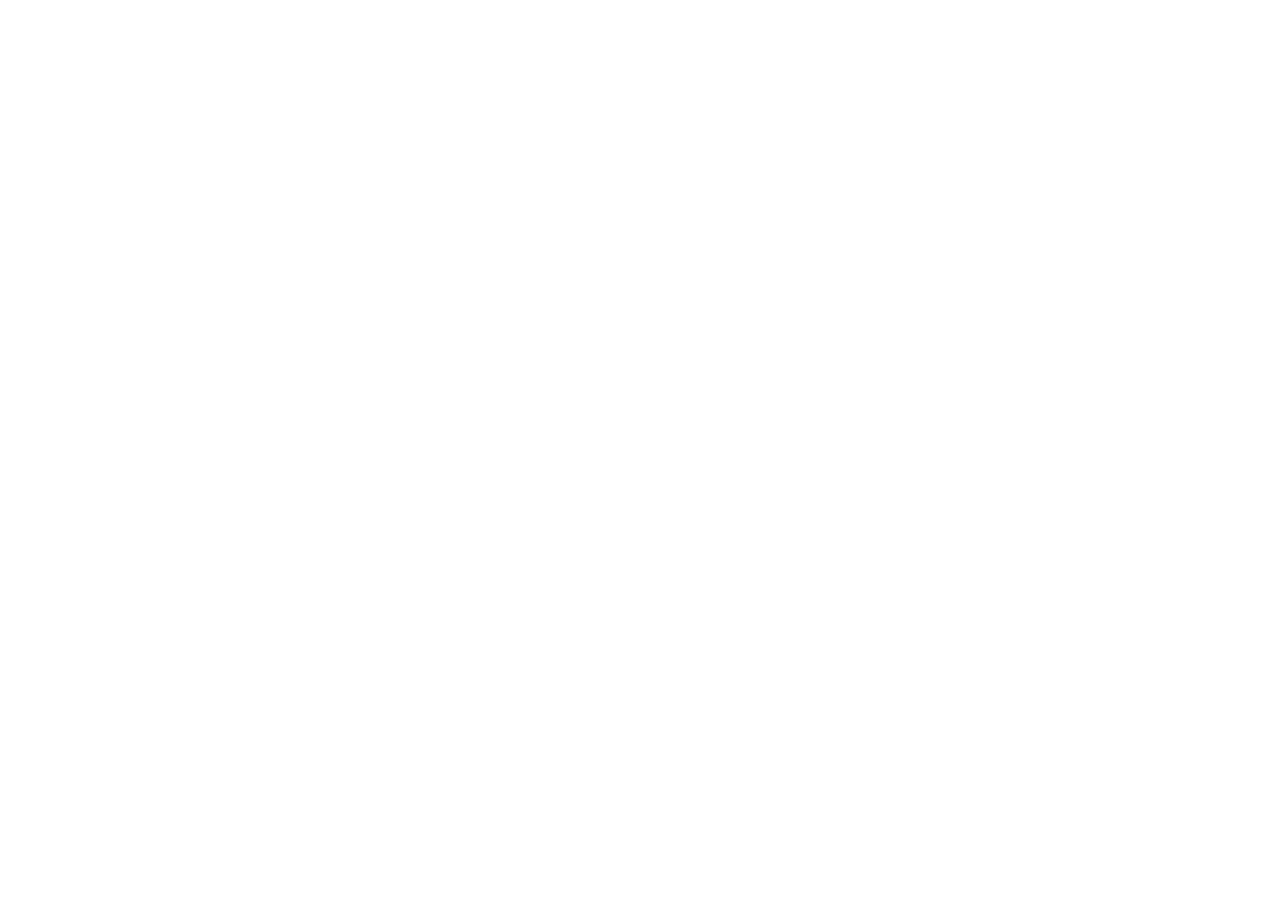
==== website/index.html @ cc19e348 "Set up website structure w/Files" ====
<!DOCTYPE html>
<html lang="en">
<head>
    <meta charset="UTF-8">
    <meta name="viewport" content="width=device-width, initial-scale=1.0">
    <title>Document</title>
</head>
<body>
    
</body>
</html>
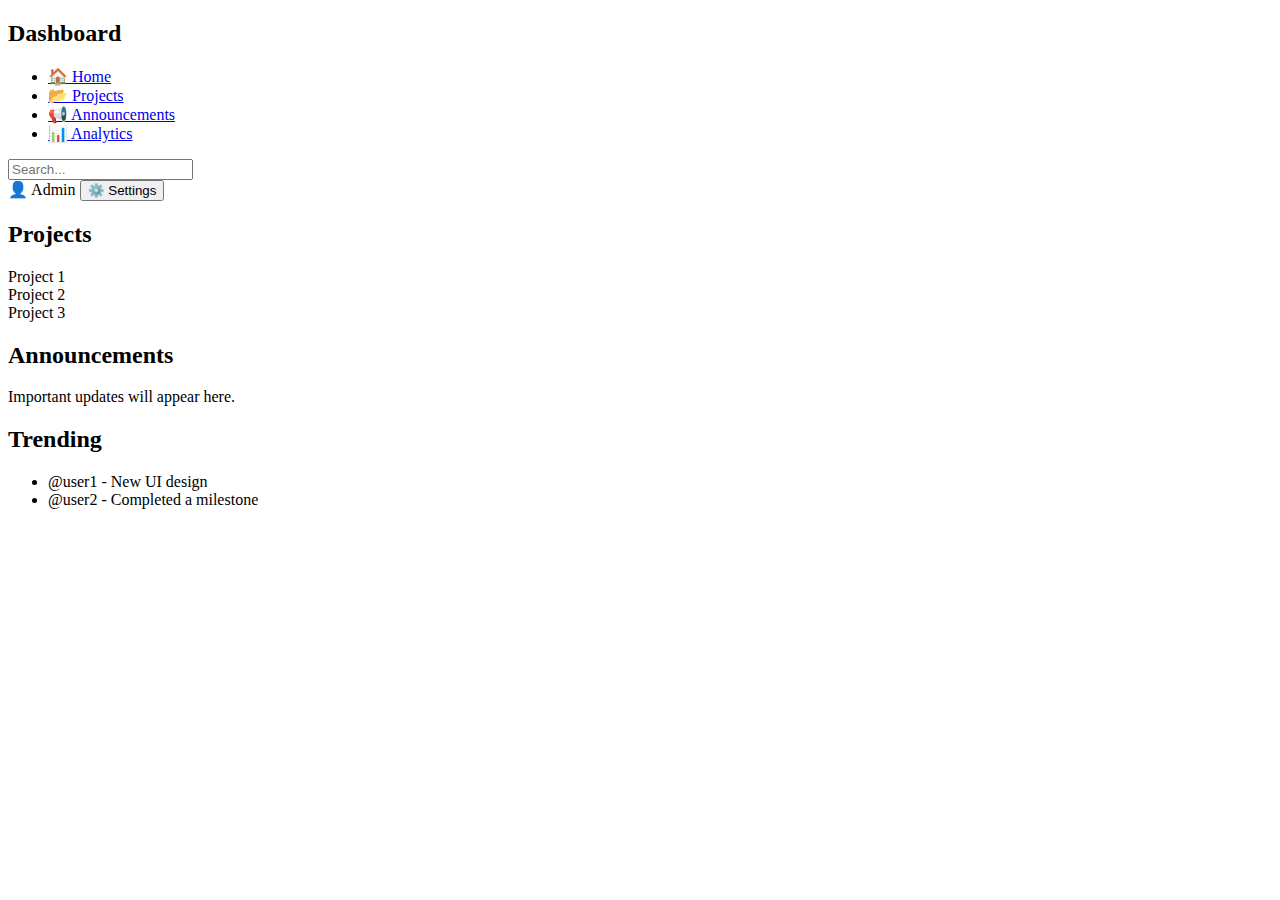
==== commit 4956b015: "Initial Dashboard setup" ====
--- a/website/index.html
+++ b/website/index.html
@@ -3,9 +3,56 @@
 <head>
     <meta charset="UTF-8">
     <meta name="viewport" content="width=device-width, initial-scale=1.0">
-    <title>Document</title>
+    <title>Admin Dashboard</title>
+    <link href="https://fonts.googleapis.com/css2?family=Roboto:wght@400;700&display=swap" rel="stylesheet">
+    <link rel="stylesheet" href="css/style.css">
+    <script src="js/script.js" defer></script>
 </head>
 <body>
-    
+    <div class="container">
+        <aside class="sidebar">
+            <h2>Dashboard</h2>
+            <nav>
+                <ul>
+                    <li><a href="#">🏠 Home</a></li>
+                    <li><a href="#">📂 Projects</a></li>
+                    <li><a href="#">📢 Announcements</a></li>
+                    <li><a href="#">📊 Analytics</a></li>
+                </ul>
+            </nav>
+        </aside>
+
+        <header class="header">
+            <input type="text" placeholder="Search...">
+            <div class="user-info">
+                <span>👤 Admin</span>
+                <button>⚙️ Settings</button>
+            </div>
+        </header>
+
+        <main class="main-content">
+            <section class="projects">
+                <h2>Projects</h2>
+                <div class="project-grid">
+                    <div class="card">Project 1</div>
+                    <div class="card">Project 2</div>
+                    <div class="card">Project 3</div>
+                </div>
+            </section>
+
+            <section class="announcements">
+                <h2>Announcements</h2>
+                <p>Important updates will appear here.</p>
+            </section>
+
+            <section class="trending">
+                <h2>Trending</h2>
+                <ul>
+                    <li>@user1 - New UI design</li>
+                    <li>@user2 - Completed a milestone</li>
+                </ul>
+            </section>
+        </main>
+    </div>
 </body>
-</html>+</html>
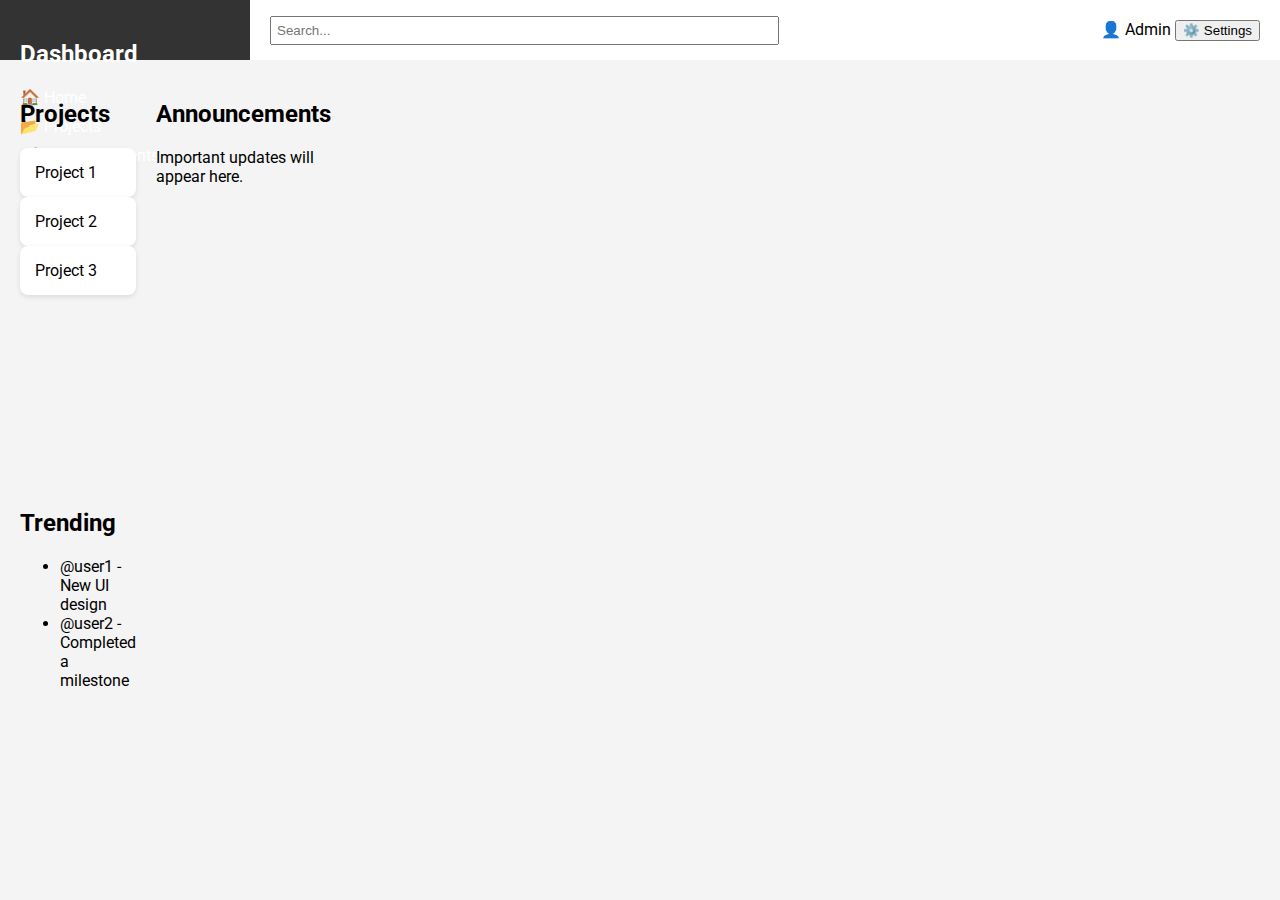
==== commit c6311638: "Typo" ====
--- a/website/index.html
+++ b/website/index.html
@@ -5,8 +5,8 @@
     <meta name="viewport" content="width=device-width, initial-scale=1.0">
     <title>Admin Dashboard</title>
     <link href="https://fonts.googleapis.com/css2?family=Roboto:wght@400;700&display=swap" rel="stylesheet">
-    <link rel="stylesheet" href="css/style.css">
-    <script src="js/script.js" defer></script>
+    <link rel="stylesheet" href="styles.css">
+    <script src="script.js" defer></script>
 </head>
 <body>
     <div class="container">
--- a/website/styles.css
+++ b/website/styles.css
@@ -0,0 +1,75 @@
+/* General Styles */
+body {
+    font-family: 'Roboto', sans-serif;
+    margin: 0;
+    padding: 0;
+    background-color: #f4f4f4;
+}
+
+/* Grid Layout */
+.container {
+    display: grid;
+    grid-template-columns: 250px 1fr;
+    grid-template-rows: 60px auto;
+    height: 100vh;
+}
+
+/* Sidebar */
+.sidebar {
+    background-color: #333;
+    color: white;
+    padding: 20px;
+}
+
+.sidebar h2 {
+    margin-bottom: 20px;
+}
+
+.sidebar ul {
+    list-style: none;
+    padding: 0;
+}
+
+.sidebar ul li {
+    margin: 10px 0;
+}
+
+.sidebar ul li a {
+    color: white;
+    text-decoration: none;
+}
+
+/* Header */
+.header {
+    background-color: white;
+    padding: 10px 20px;
+    display: flex;
+    justify-content: space-between;
+    align-items: center;
+}
+
+.header input {
+    padding: 5px;
+    width: 50%;
+}
+
+/* Main Content */
+.main-content {
+    padding: 20px;
+    display: grid;
+    grid-template-columns: 2fr 1fr;
+    gap: 20px;
+}
+
+/* Cards */
+.card {
+    background: white;
+    padding: 15px;
+    border-radius: 8px;
+    box-shadow: 0 2px 5px rgba(0, 0, 0, 0.1);
+    transition: transform 0.2s;
+}
+
+.card:hover {
+    transform: scale(1.05);
+}
